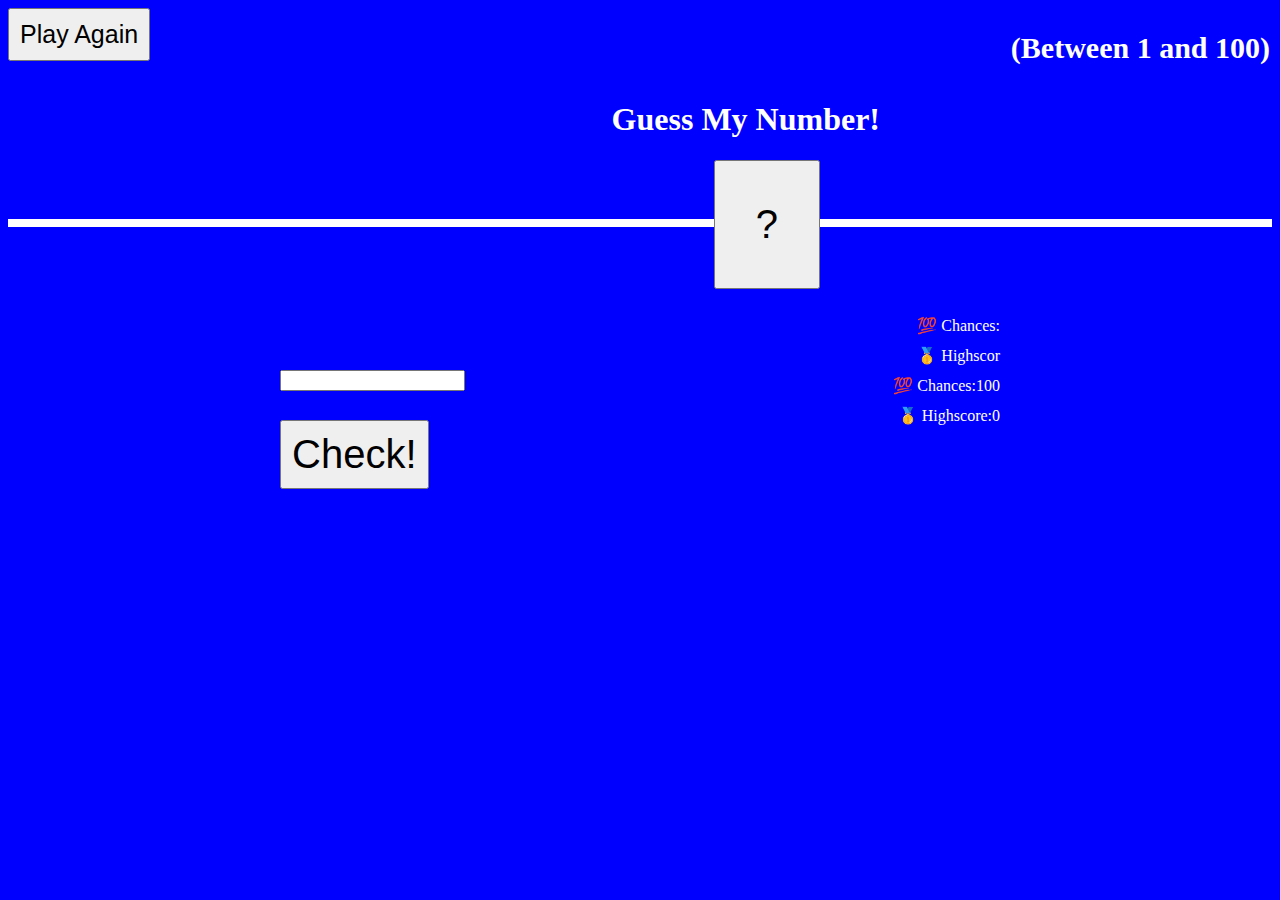
==== index1.html @ 9586ca2e "updatedom" ====
<!DOCTYPE html>
<html lang="en">
<head>
    <meta charset="UTF-8">
    <meta http-equiv="X-UA-Compatible" content="IE=edge">
    <meta name="viewport" content="width=device-width, initial-scale=1.0">
    <title>guess a number</title>
    <link rel="stylesheet" href="style.css">
</head>
<body class="guess0">
   <input class="guess2" type="reset" value="Play Again">
    <h1 class="guess3">Guess My Number!</h1><br>
    <hr class="guess5">
    <button class="guess4">?</button>
    <h3 class="guess1" >(Between 1 and 100)</h3>


    <p class="para1a">💯 Chances:</p>
    <p class="para2a">🥇 Highscor </p>

    <p class="para1">💯 Chances:100</p>
    <p class="para2">🥇 Highscore:0 </p>
    <label for="gn"></label><br>
    <input type="text" id="gn" name="gn">
    <button id="b2" class="guess7">Check!</button>

    <script src="script1.js"></script>
 
</body>
</html>
---- style.css ----
body{
    background-color:wheat;

}
.ques{
    color:gray;
    font-family:'Franklin Gothic Medium', 'Arial Narrow', Arial, sans-serif;
}
h3{
    color: blue;
    font-style: italic;

}
hr{
    border: 2px double brown;
}
.d1{
    width: 0;
	height: 0;
	border-left: 50px solid transparent;
	border-right: 50px solid transparent;
	border-top: 100px solid orangered;
    font-style: italic;
    color: blue;
    float: right;
    margin-right: 80px;
    animation-name: om;
    animation-duration: 5s;
    animation-delay: 1s;
    animation-timing-function: linear;
    animation-iteration-count: infinite;
    position: relative;
}
@keyframes om{
    from{
         top: 0px;
         rotate: 0deg;

    }

    to{
        top: 295px;
        rotate: 360deg;
    
    }
}
.d2{
    width: 0;
	height: 0;
	border-left: 50px solid transparent;
	border-right: 50px solid transparent;
	border-top: 100px solid yellow;
    font-style: italic;
    color: blue;
    float: right;
    margin-right: 80px;
    animation-name: om1;
    animation-duration: 5s;
    animation-delay: 1s;
    animation-timing-function: linear;
    animation-iteration-count: infinite;
    position: relative;
}
@keyframes om1{
    from{
         top: 0px;
         rotate: 0deg;

    }

    to{
        top: 315px;
        rotate: 360deg;
    
    }
}
/*answer no 7css apply */
.p1{
    display: flex;
    flex-wrap: wrap;
    justify-content:flex-start;
 }
 .c1{
     background-color: skyblue;
     width: 100px;
     height: 80px;
     margin: 20px;
 }
 /*answer no 10 css apply */
 .guess0{
    background-color:blue;
 }
 .guess1{
    color: white;
    font-size: 30px;
    font-style: normal;
    position: absolute;
    top: 1px;
    right: 10px;
 }
 .guess2{
    font-size: 25px;
    font-style: normal;
    padding: 10px;
 }
 .guess3{
    color: white;
    position: absolute;
    top: 80px;
    right: 400px;
 }
 .guess4{
    font-size: 40px;
    padding: 40px;
    position: absolute;
    top: 160px;
    right: 460px;

 }
 .guess5{
    background-color: white;
    border: 4px solid white;
    position: relative;
    top: 150px;
    z-index: -1;
}
.para1a{
    color: white;
    position: absolute;
    top: 300px;
    right: 280px;
}
.para2a{
    color: white;
    position: absolute;
    top: 330px;
    right: 280px;
}
.para1{
    color: white;
    position: absolute;
    top: 360px;
    right: 280px;
}
.para2{
    color: white;
    position: absolute;
    top: 390px;
    right: 280px;
}
#gn{
    position: absolute;
    top: 370px;
    left: 280px
}
.guess7{
    position: absolute;
    top: 420px;
    left: 280px;
    font-size: 40px;
    padding: 10px;
}
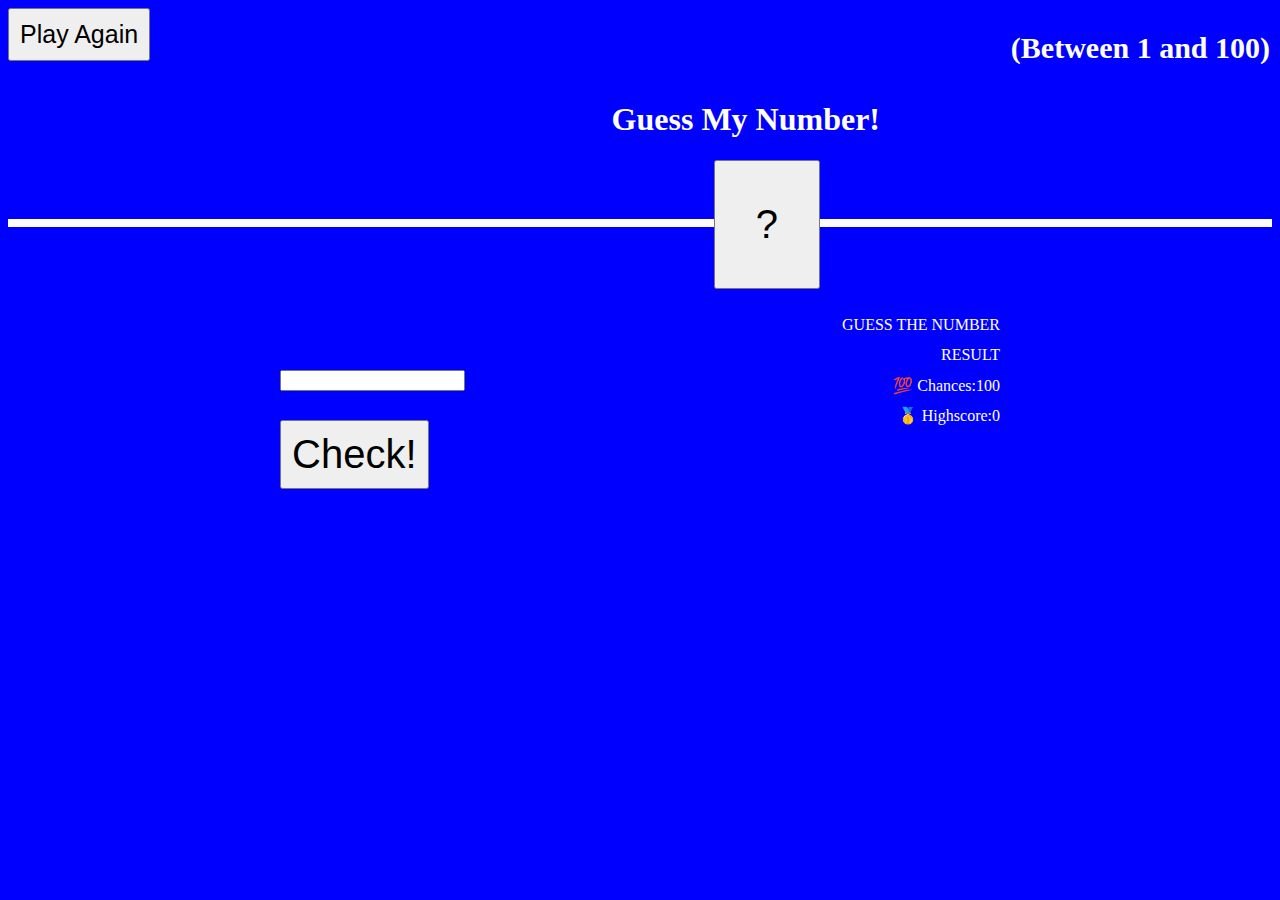
==== commit 868a25d0: "OMOMOM" ====
--- a/index1.html
+++ b/index1.html
@@ -15,8 +15,8 @@
     <h3 class="guess1" >(Between 1 and 100)</h3>
 
 
-    <p class="para1a">💯 Chances:</p>
-    <p class="para2a">🥇 Highscor </p>
+    <p class="para1a">GUESS THE NUMBER</p>
+    <p class="para2a">RESULT </p>
 
     <p class="para1">💯 Chances:100</p>
     <p class="para2">🥇 Highscore:0 </p>
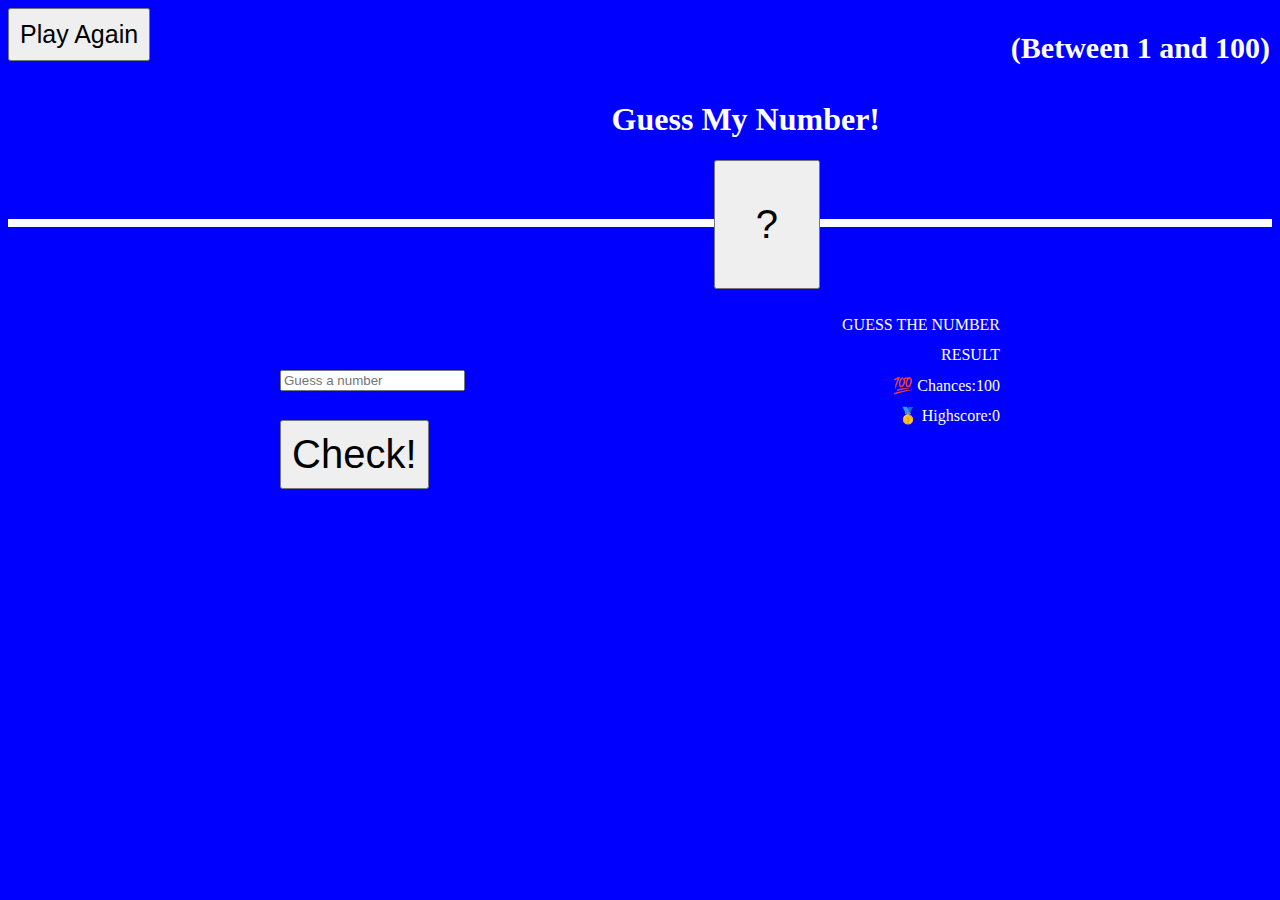
==== commit 373ebc36: "update" ====
--- a/index1.html
+++ b/index1.html
@@ -21,7 +21,7 @@
     <p class="para1">💯 Chances:100</p>
     <p class="para2">🥇 Highscore:0 </p>
     <label for="gn"></label><br>
-    <input type="text" id="gn" name="gn">
+    <input type="text" id="gn" name="gn" placeholder="Guess a number">
     <button id="b2" class="guess7">Check!</button>
 
     <script src="script1.js"></script>
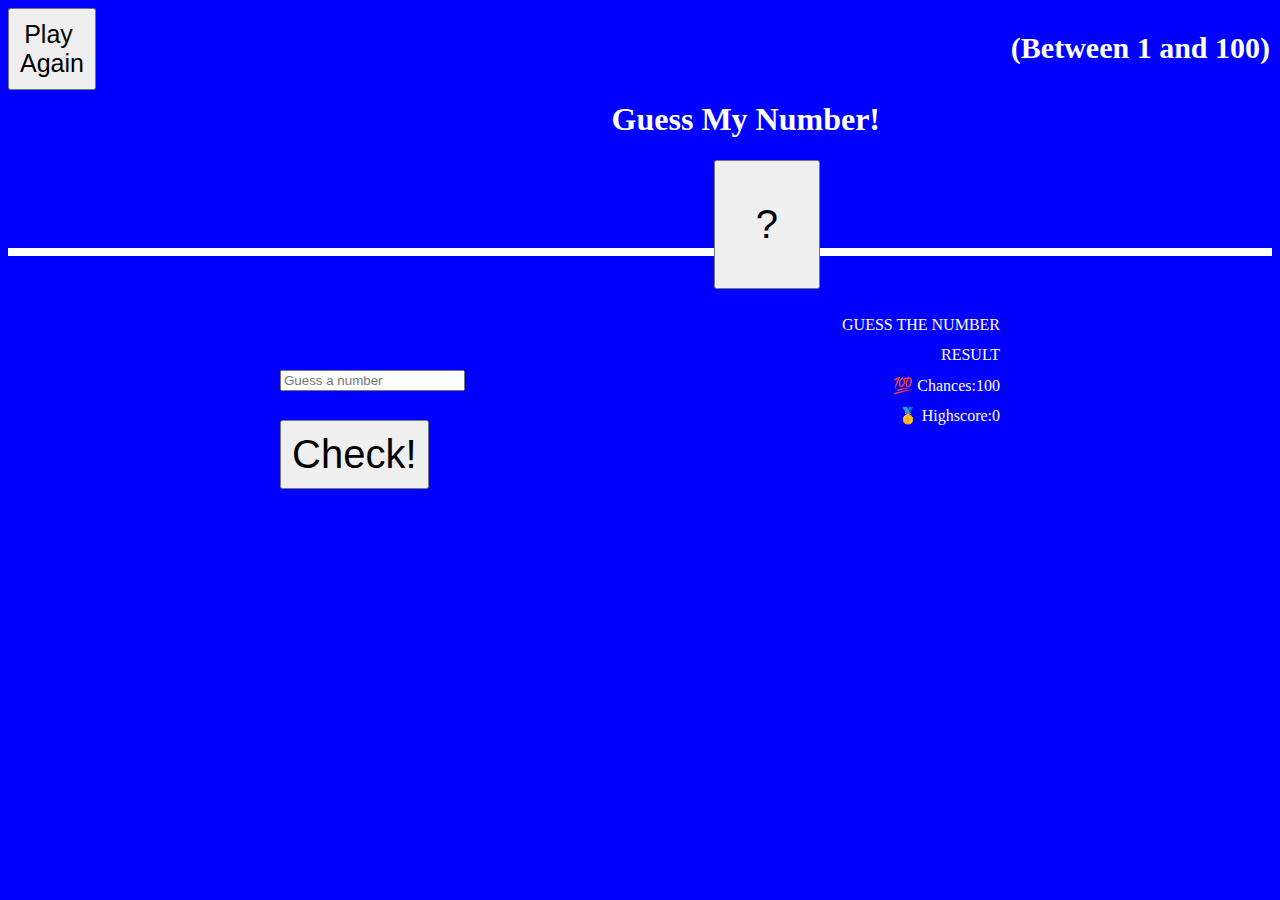
==== commit 465028f9: "om55" ====
--- a/index1.html
+++ b/index1.html
@@ -8,7 +8,8 @@
     <link rel="stylesheet" href="style.css">
 </head>
 <body class="guess0">
-   <input class="guess2" type="reset" value="Play Again">
+   <input class="guess2" type="reset" onclick="location.reload();" value="Play 
+Again">
     <h1 class="guess3">Guess My Number!</h1><br>
     <hr class="guess5">
     <button class="guess4">?</button>
